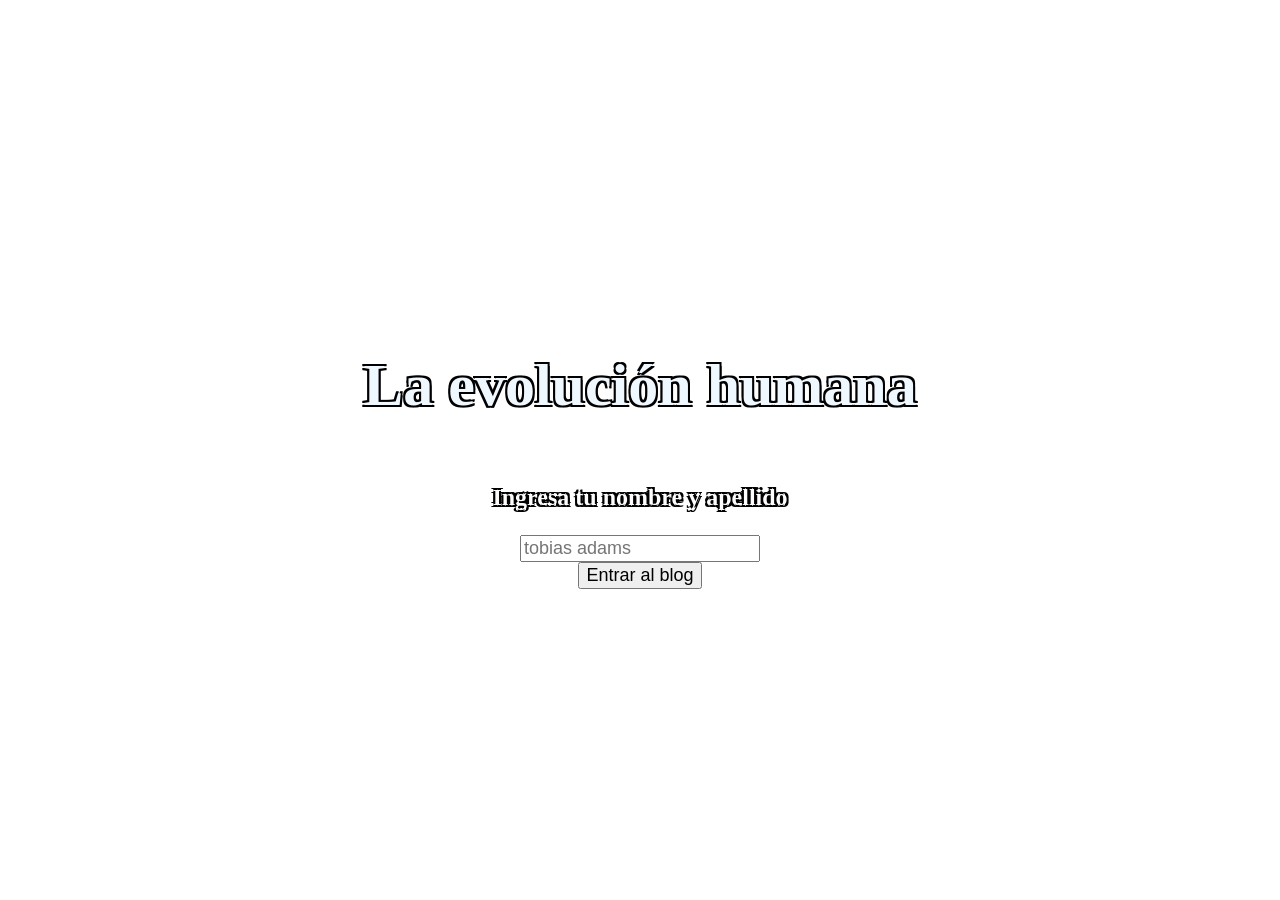
==== portada.html @ c6321544 "initial comit" ====
<!DOCTYPE html>
<html lang="en">
<head>
  
  <link rel="stylesheet" href="style.css">
    <title>Document</title>
</a>
</head>


<body>
  <h1> La evolución humana</h1>

  <h3>Ingresa tu nombre y apellido</h3>

  <input type="text" placeholder="tobias adams">

  <a href="blog.html">
    <button>Entrar al blog</button>
  </a>
</body>
    
</html>
---- style.css ----
body {
      background-image: url("img/fondo.png");
    }
 body {
  display: flex;
  flex-direction: column;
  justify-content: center;
  align-items: center;

  height: 100vh;
  margin: 0;
}
h1 {
  font-size: 60px;
  color: aliceblue;
   text-shadow: 
    -2px -2px 0 black,
     2px -2px 0 black,
    -2px  2px 0 black,
     2px  2px 0 black;
 
}
h3 {
  font-size: 24px;
  color: rgb(255, 252, 252);
   text-shadow: 
    -2px -2px 0 black,
     2px -2px 0 black,
    -2px  2px 0 black,
     2px  2px 0 black;
}
button{
    font-size: 18px;
}
input{
    font-size: 18px;
}
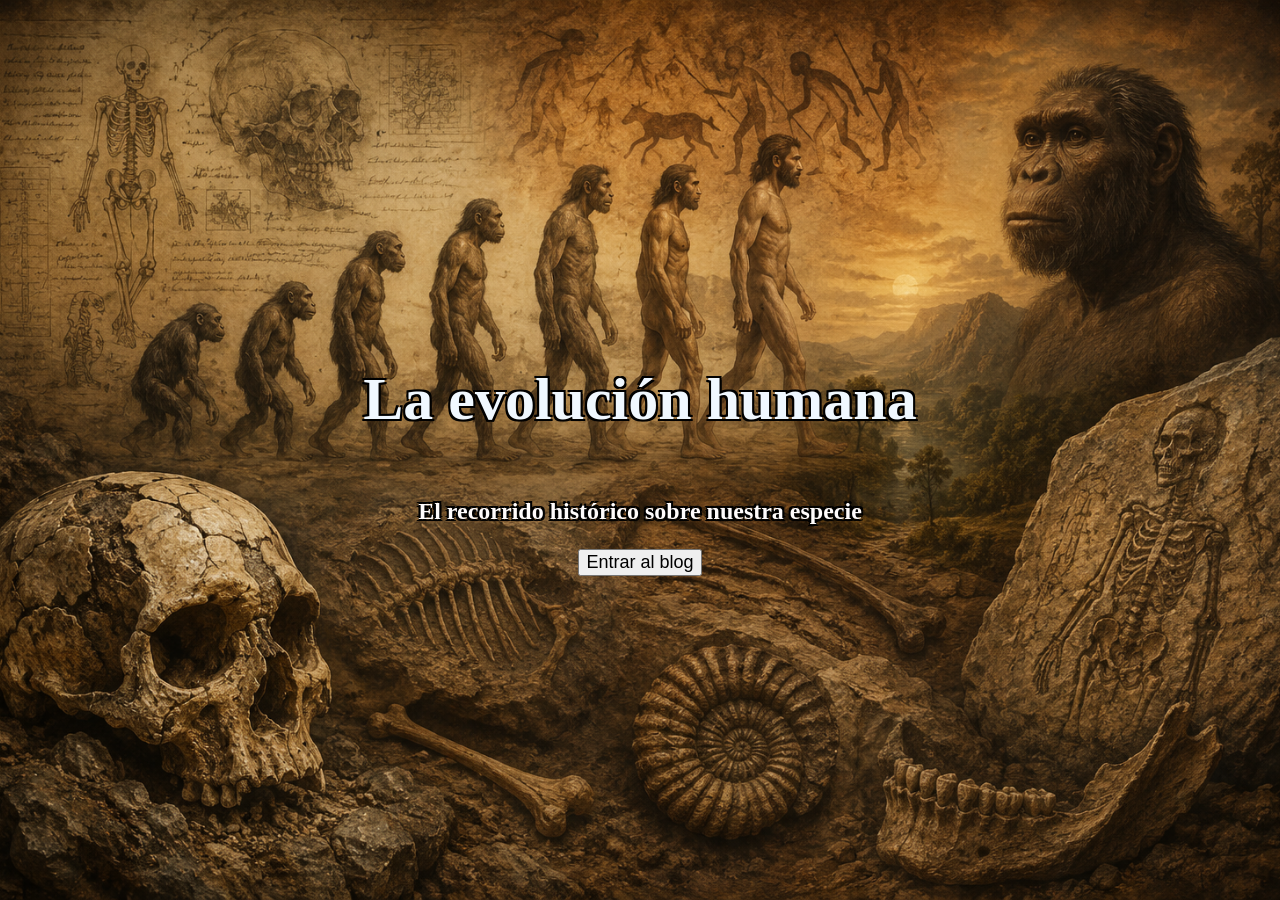
==== commit 90206276: "Update portada.html" ====
--- a/portada.html
+++ b/portada.html
@@ -10,14 +10,14 @@
 
 <body>
   <h1> La evolución humana</h1>
+  <h3>El recorrido histórico sobre nuestra especie</h3>
 
-  <h3>Ingresa tu nombre y apellido</h3>
-
-  <input type="text" placeholder="tobias adams">
+ 
 
   <a href="blog.html">
-    <button>Entrar al blog</button>
+
+    <button class="button">Entrar al blog</button>
   </a>
 </body>
     
-</html>+</html>
--- a/style.css
+++ b/style.css
@@ -3,12 +3,16 @@
       background-image: url("img/fondo.png");
     }
  body {
+  background-size: cover;
+  background-position: center;
+  background-repeat: no-repeat;
+
   display: flex;
   flex-direction: column;
   justify-content: center;
   align-items: center;
 
-  height: 100vh;
+  min-height: 100vh;
   margin: 0;
 }
 h1 {
@@ -35,4 +39,4 @@
 }
 input{
     font-size: 18px;
-}+}
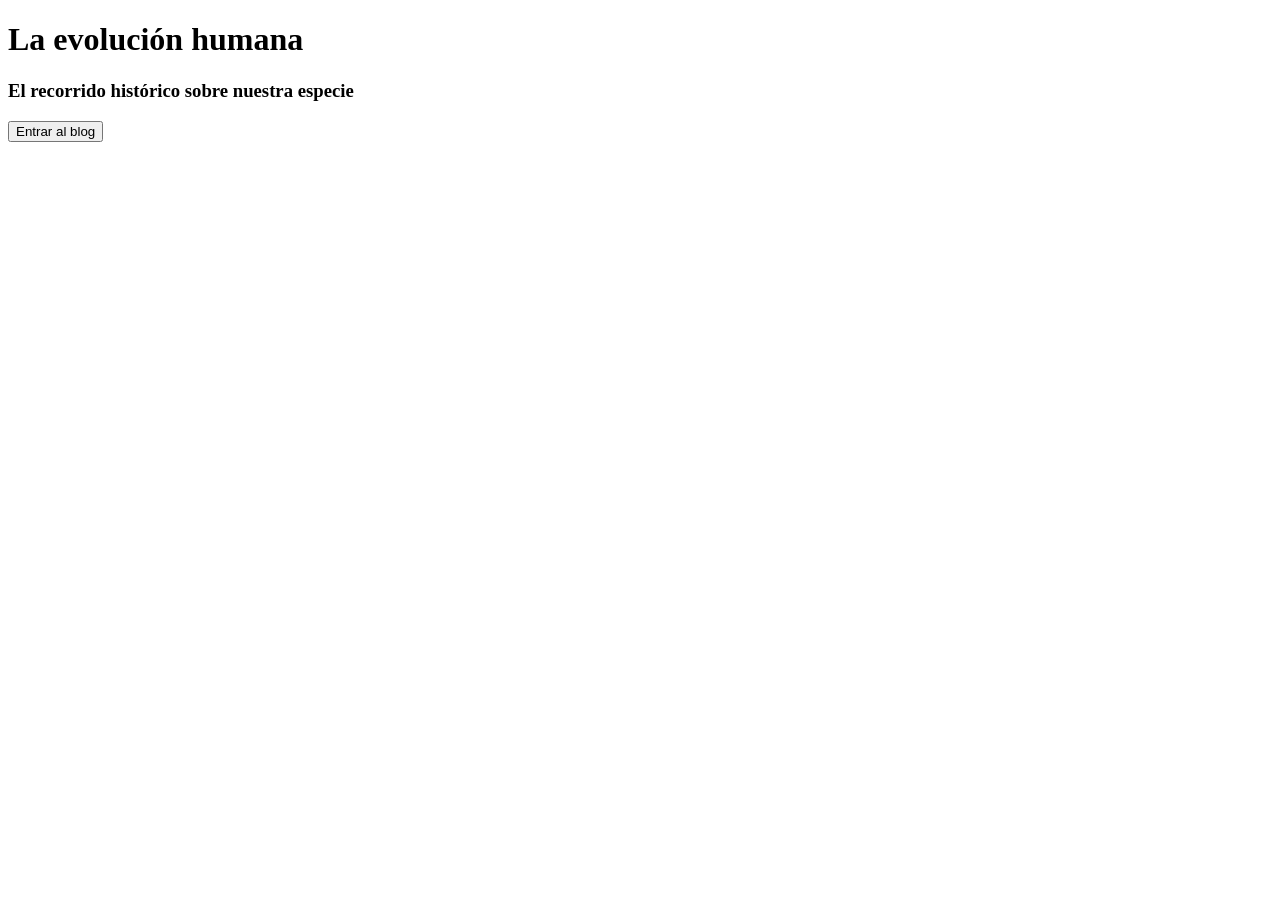
==== commit b0068c17: "Add files via upload" ====
--- a/portada.html
+++ b/portada.html
@@ -20,4 +20,4 @@
   </a>
 </body>
     
-</html>
+</html>
